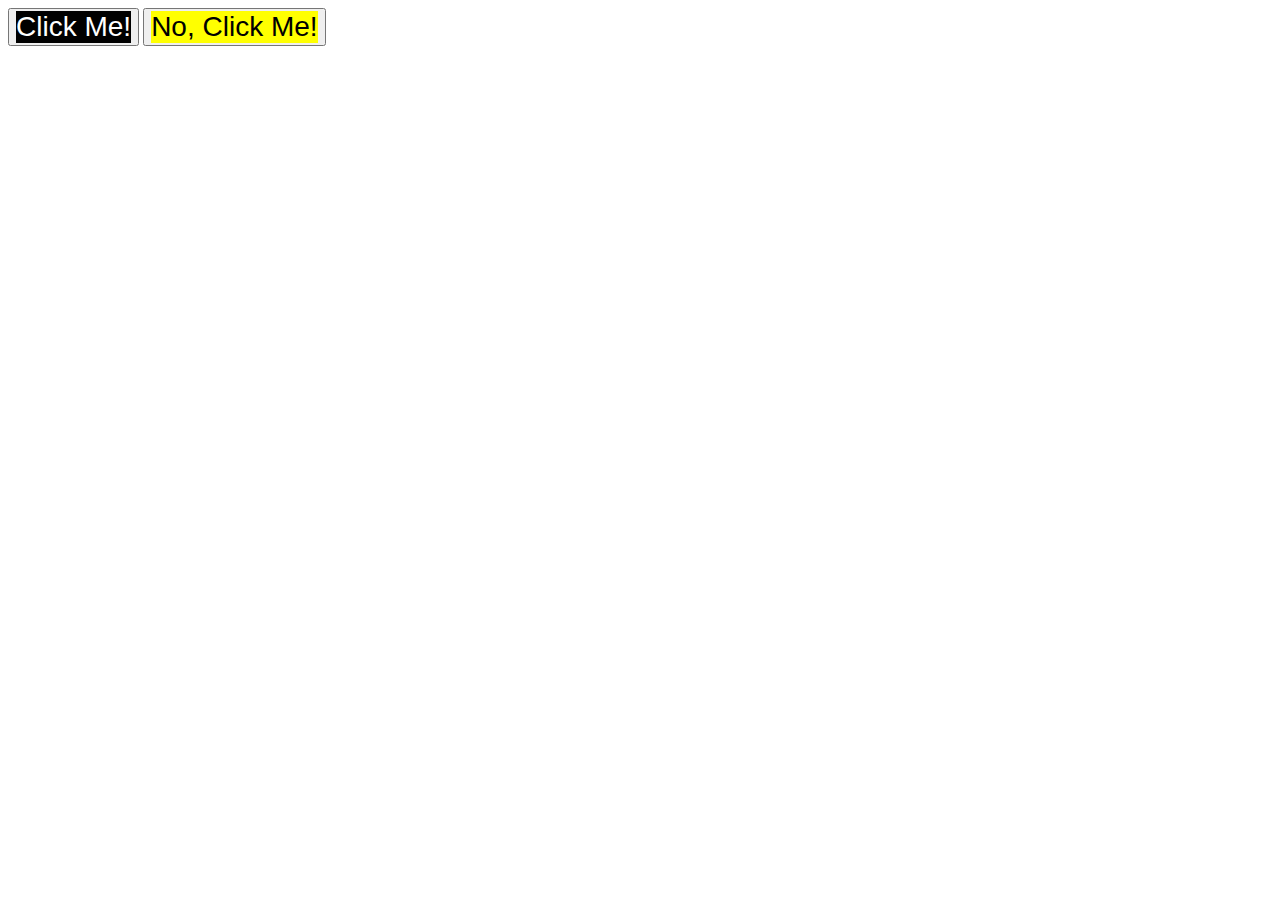
==== foundations/03-grouping-selectors/index.html @ a42fd247 "Finish initial attempt at assignment #3" ====
<!DOCTYPE html>
<html lang="en">
  <head>
    <meta charset="UTF-8">
    <meta http-equiv="X-UA-Compatible" content="IE=edge">
    <meta name="viewport" content="width=device-width, initial-scale=1.0">
    <title>Grouping Selectors</title>
    <link rel="stylesheet" href="style.css">
  </head>
  <body>
    <button><div class="buttonone">Click Me!</div></button>
   <button> <div class="buttontwo">No, Click Me!</div></button>
  </body>
</html>
---- foundations/03-grouping-selectors/style.css ----
.buttonone,
.buttontwo {
    font-size: 28px;
    font: "Helveltica", "Times New Roman", "sans-serif";
    ;
}
.buttonone {
    background-color: black;
    color: white;
}
.buttontwo {
    background-color: yellow;
    color: black;
}
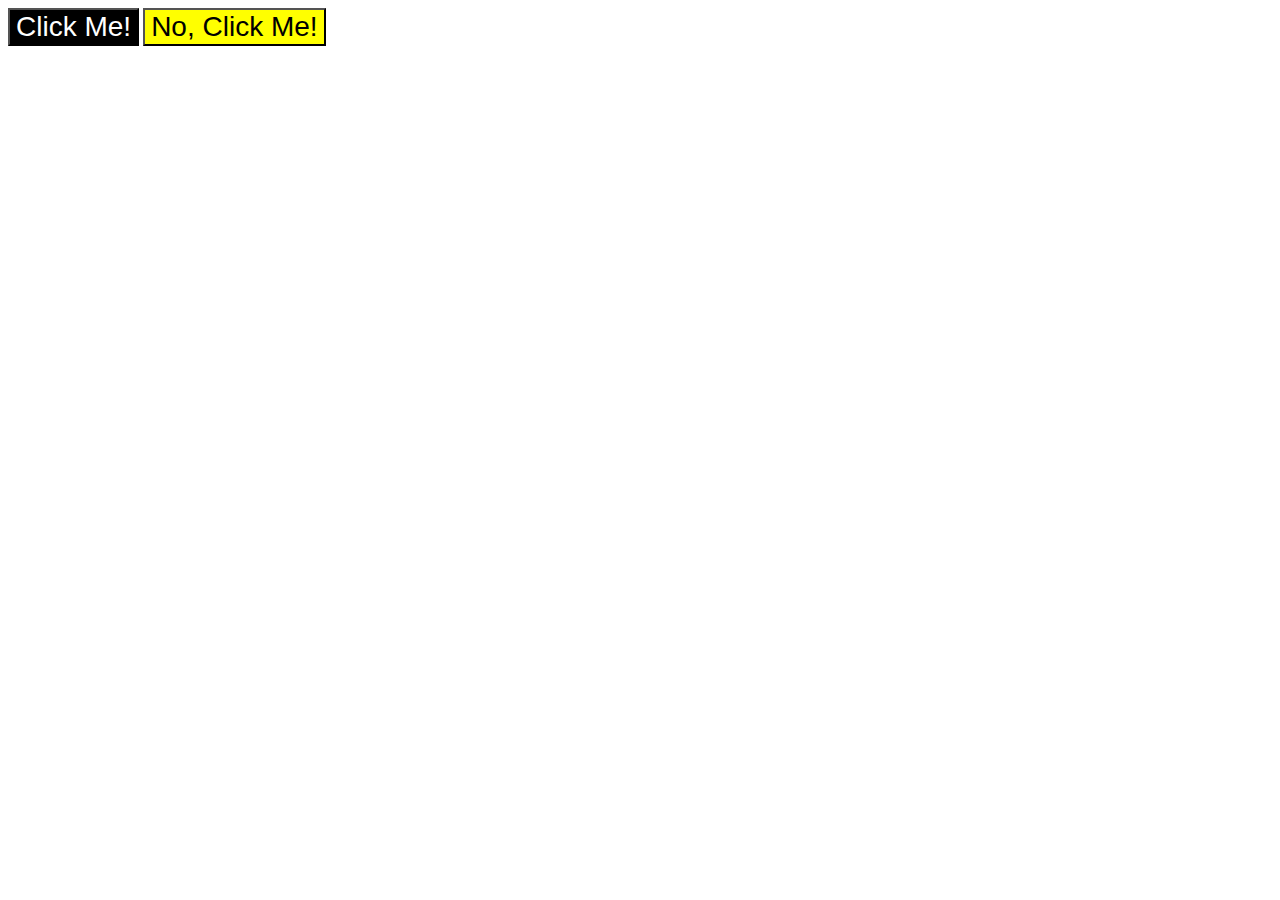
==== commit 004a85b3: "Adjust button to have a class instead of a div tag" ====
--- a/foundations/03-grouping-selectors/index.html
+++ b/foundations/03-grouping-selectors/index.html
@@ -8,7 +8,7 @@
     <link rel="stylesheet" href="style.css">
   </head>
   <body>
-    <button><div class="buttonone">Click Me!</div></button>
-   <button> <div class="buttontwo">No, Click Me!</div></button>
+    <button class="buttonone">Click Me!</button>
+   <button class="buttontwo">No, Click Me!</button>
   </body>
 </html>--- a/foundations/03-grouping-selectors/style.css
+++ b/foundations/03-grouping-selectors/style.css
@@ -2,8 +2,7 @@
 .buttonone,
 .buttontwo {
     font-size: 28px;
-    font: "Helveltica", "Times New Roman", "sans-serif";
-    ;
+    font: Helveltica, "Times New Roman", sans-serif;
 }
 .buttonone {
     background-color: black;
